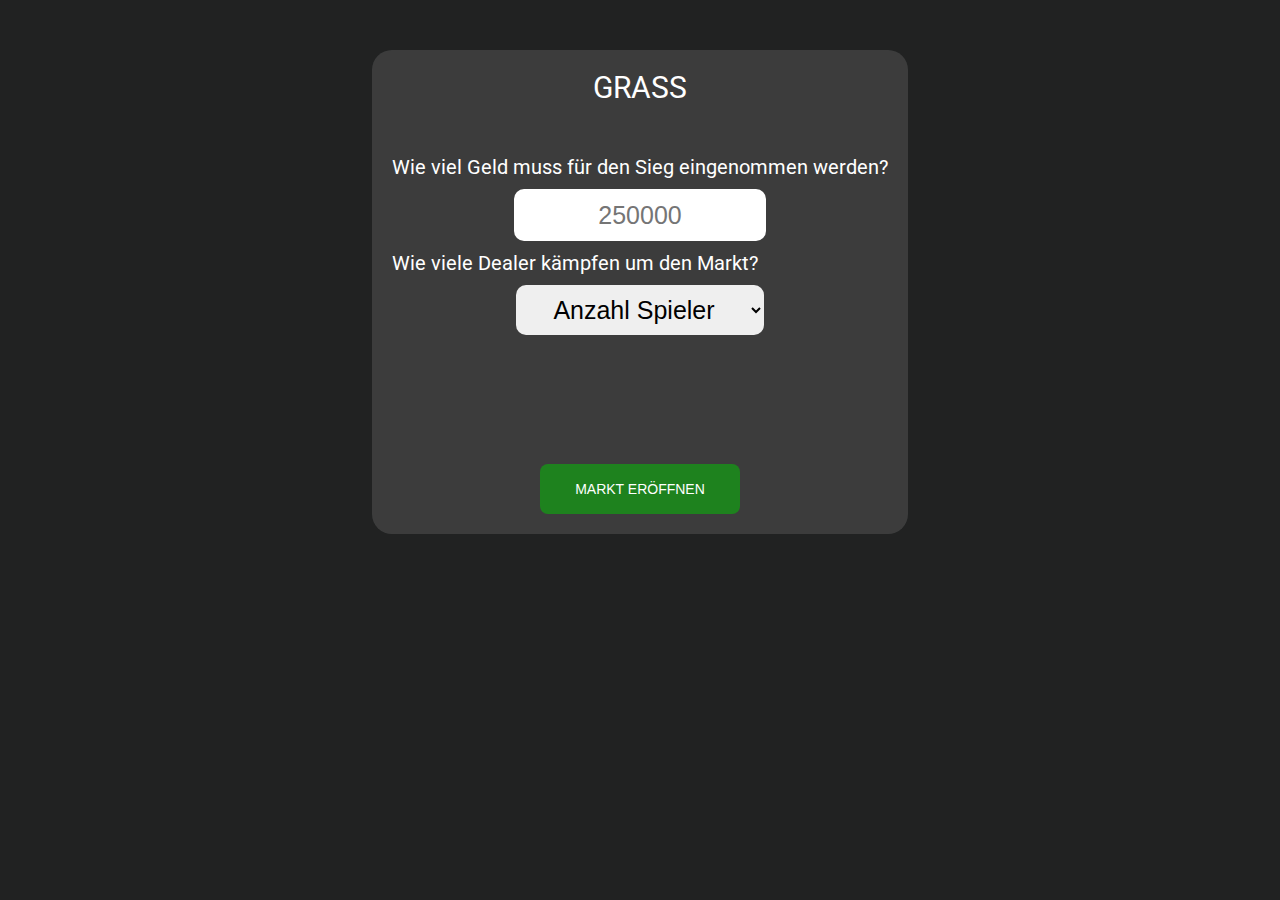
==== index.html @ b749617e "Landing page + dynamic creation of player name fields" ====
<!DOCTYPE html>
<html lang="en">
  <head>
    <meta charset="utf-8" />
    <meta name="viewport" content="width=device-width, initial-scale=1" />
    <link rel="stylesheet" href="css/styles.css" />
    <link
      href="https://fonts.googleapis.com/css2?family=Roboto:ital,wght@0,100;0,300;0,400;0,500;0,700;0,900;1,100;1,300;1,400;1,500;1,700;1,900&display=swap"
      rel="stylesheet"
    />
    <title>Grass Game Calculator</title>
  </head>
  <body>
    <script src="js/index.js"></script>
    <div class="container">
      <div class="heading" id="grass">GRASS</div>
      <form>
        <div class="label-info">
          Wie viel Geld muss für den Sieg eingenommen werden?
        </div>
        <input class="input" type="text" id="winAmount" placeholder="250000" />
        <div class="label-info">Wie viele Dealer kämpfen um den Markt?</div>
        <select
          onchange="createPlayerNameInputs()"
          class="select-box"
          id="playerSelect"
          value=""
          placeholder="Anzahl Spieler"
        >
          <option disabled selected value>Anzahl Spieler</option>
          <option value="2">2</option>
          <option value="3">3</option>
          <option value="4">4</option>
          <option value="5">5</option>
          <option value="6">6</option>
        </select>
      </form>
      <div class="player-names" id="playerNames"></div>
      <br />
      <button class="button">MARKT ERÖFFNEN</button>
    </div>
  </body>
</html>
---- css/styles.css ----
body {
  display: flex;
  justify-content: center;
  font-family: Roboto;
  background: #212222 !important;
  align-items: center;
  margin: 50px auto auto auto;
}

.heading {
  max-width: fit-content;
  color: rgb(255, 255, 255);
  width: 50%;
  margin: auto;
  margin-bottom: 50px;
  font-size: 30px;
}

.container {
  background: rgba(255, 255, 255, 0.123);
  border-radius: 20px;
  padding: 20px;
  justify-content: center;
  margin: auto;
}

.select-box {
  border: #06283d;
  border-radius: 10px;
  width: 50%;
  height: 50px;
  text-align: center;
  font-size: 25px;
  margin: 10px auto 10px auto;
  display: block;
}

.input {
  margin-top: 10px;
  margin-bottom: 10px;
  border: #06283d;
  border-radius: 10px;
  width: 50%;
  height: 50px;
  text-align: center;
  font-size: 25px;
  margin: 10px auto 10px auto;
  display: block;
}

.label-info {
  font-size: 20px;
  color: white;
}

.button {
  background-color: rgba(0, 200, 0, 0.5);
  border-radius: 8px;
  border-style: none;
  box-sizing: border-box;
  color: #ffffff;
  cursor: pointer;
  display: inline-block;
  font-size: 14px;
  font-weight: 500;
  height: 40px;
  line-height: 20px;
  list-style: none;
  outline: none;
  text-align: center;
  text-decoration: none;
  transition: color 100ms;
  vertical-align: baseline;
  user-select: none;
  -webkit-user-select: none;
  touch-action: manipulation;
  height: 50px;
  margin-left: auto;
  margin-right: auto;
  margin-top: 100px;
  width: 200px;
  margin: 100px auto auto auto;
  display: block;
}

.button:hover,
.button:focus {
  background-color: #04f718;
}

.player-name {
  margin-top: 10px;
  margin-bottom: 10px;
  border: #06283d;
  border-radius: 10px;
  width: 50%;
  height: 50px;
  text-align: center;
  font-size: 25px;
  margin: 20px auto 10px auto;
  display: block;
}
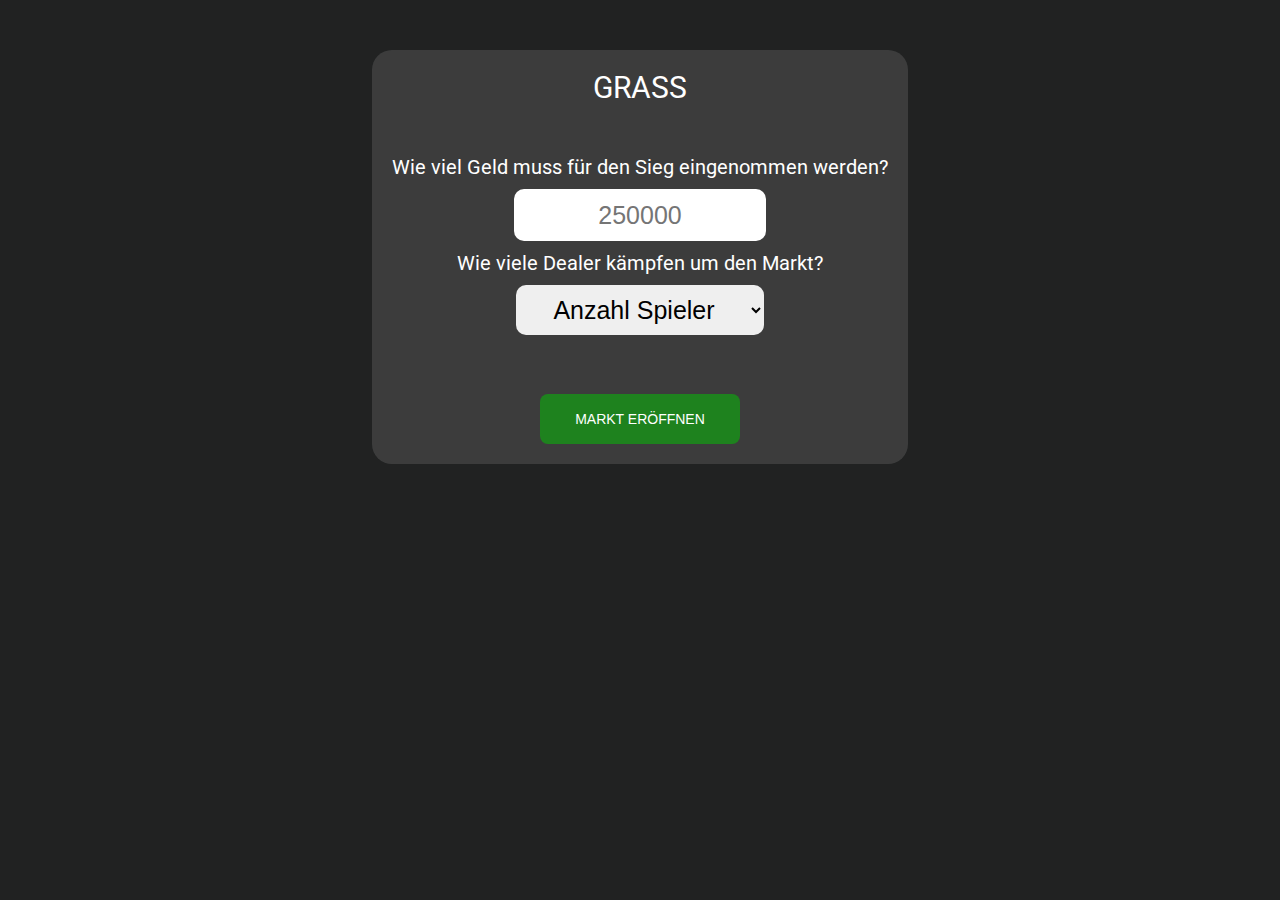
==== commit 9a4907a6: "Saving player names to array" ====
--- a/index.html
+++ b/index.html
@@ -35,9 +35,11 @@
           <option value="6">6</option>
         </select>
       </form>
-      <div class="player-names" id="playerNames"></div>
+      <div class="player-names" id="playerNameInputs"></div>
       <br />
-      <button class="button">MARKT ERÖFFNEN</button>
+      <button class="primary-button" id="startGame" onclick="savePlayerNames()">
+        MARKT ERÖFFNEN
+      </button>
     </div>
   </body>
 </html>
--- a/css/styles.css
+++ b/css/styles.css
@@ -50,10 +50,11 @@
 
 .label-info {
   font-size: 20px;
+  text-align: center;
   color: white;
 }
 
-.button {
+.primary-button {
   background-color: rgba(0, 200, 0, 0.5);
   border-radius: 8px;
   border-style: none;
@@ -70,7 +71,6 @@
   text-align: center;
   text-decoration: none;
   transition: color 100ms;
-  vertical-align: baseline;
   user-select: none;
   -webkit-user-select: none;
   touch-action: manipulation;
@@ -79,12 +79,12 @@
   margin-right: auto;
   margin-top: 100px;
   width: 200px;
-  margin: 100px auto auto auto;
+  margin: 30px auto auto auto;
   display: block;
 }
 
-.button:hover,
-.button:focus {
+.primary-button:hover,
+.primary-button:focus {
   background-color: #04f718;
 }
 
@@ -100,3 +100,7 @@
   margin: 20px auto 10px auto;
   display: block;
 }
+
+#player1 {
+  color: green;
+}
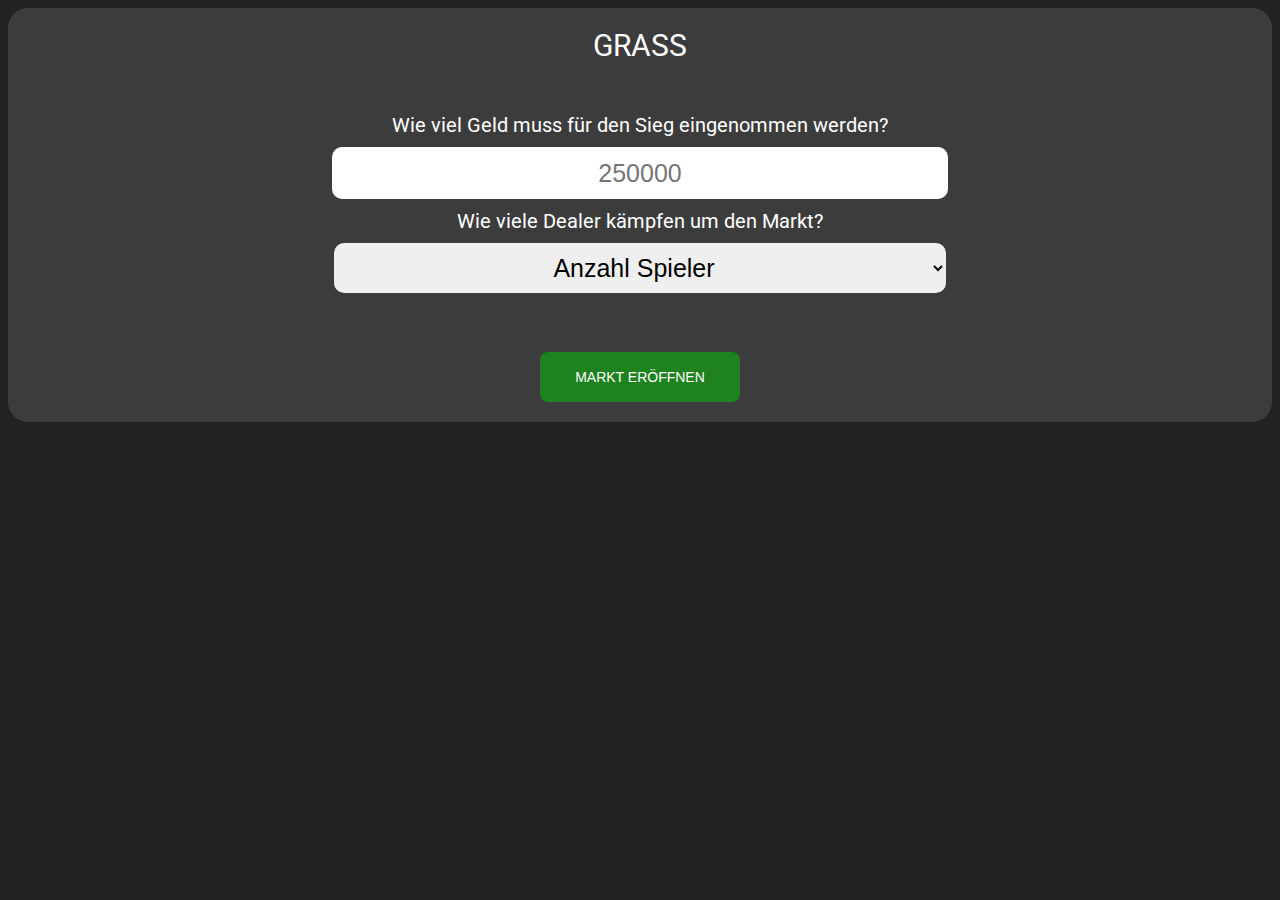
==== commit 2c3f3fa7: "Added UI for player Hand" ====
--- a/index.html
+++ b/index.html
@@ -3,7 +3,7 @@
   <head>
     <meta charset="utf-8" />
     <meta name="viewport" content="width=device-width, initial-scale=1" />
-    <link rel="stylesheet" href="css/styles.css" />
+    <link rel="stylesheet" href="/css/styles.css" />
     <link
       href="https://fonts.googleapis.com/css2?family=Roboto:ital,wght@0,100;0,300;0,400;0,500;0,700;0,900;1,100;1,300;1,400;1,500;1,700;1,900&display=swap"
       rel="stylesheet"
@@ -37,7 +37,11 @@
       </form>
       <div class="player-names" id="playerNameInputs"></div>
       <br />
-      <button class="primary-button" id="startGame" onclick="savePlayerNames()">
+      <button
+        class="primary-button"
+        id="startGame"
+        onclick="startGameSession()"
+      >
         MARKT ERÖFFNEN
       </button>
     </div>
--- a/css/styles.css
+++ b/css/styles.css
@@ -4,16 +4,15 @@
   font-family: Roboto;
   background: #212222 !important;
   align-items: center;
-  margin: 50px auto auto auto;
 }
 
 .heading {
-  max-width: fit-content;
   color: rgb(255, 255, 255);
-  width: 50%;
   margin: auto;
   margin-bottom: 50px;
   font-size: 30px;
+  text-align: center;
+  display: block;
 }
 
 .container {
@@ -22,6 +21,7 @@
   padding: 20px;
   justify-content: center;
   margin: auto;
+  width: 100%;
 }
 
 .select-box {
@@ -33,11 +33,10 @@
   font-size: 25px;
   margin: 10px auto 10px auto;
   display: block;
+  text-wrap: auto;
 }
 
 .input {
-  margin-top: 10px;
-  margin-bottom: 10px;
   border: #06283d;
   border-radius: 10px;
   width: 50%;
@@ -52,6 +51,7 @@
   font-size: 20px;
   text-align: center;
   color: white;
+  align-items: center;
 }
 
 .primary-button {
@@ -99,8 +99,51 @@
   font-size: 25px;
   margin: 20px auto 10px auto;
   display: block;
+  min-width: 70%;
 }
 
-#player1 {
-  color: green;
+.game-status {
+  margin-left: 2px;
+  margin-top: 2px;
+  margin-right: auto;
+  font-size: 14px;
+  display: flex;
+  align-items: center;
+  justify-content: center;
+  margin-bottom: 20px;
+  background-color: rgba(65, 65, 247, 0.512);
+  max-width: 30%;
 }
+
+.game-status:hover,
+.game-status:focus {
+  background-color: rgb(65, 65, 247);
+}
+
+.score-input-group {
+  display: block;
+  margin: auto;
+  width: 100%;
+  display: flex;
+  align-items: center;
+  justify-content: center;
+}
+
+.checkbox-container {
+  display: grid;
+  grid-template-columns: max-content max-content;
+}
+
+.score-input {
+  display: grid;
+}
+
+.checkbox-label {
+  text-align: right;
+  margin-top: 5px;
+}
+
+.card-checkbox {
+  margin-top: 10px;
+  margin-left: 30px;
+}
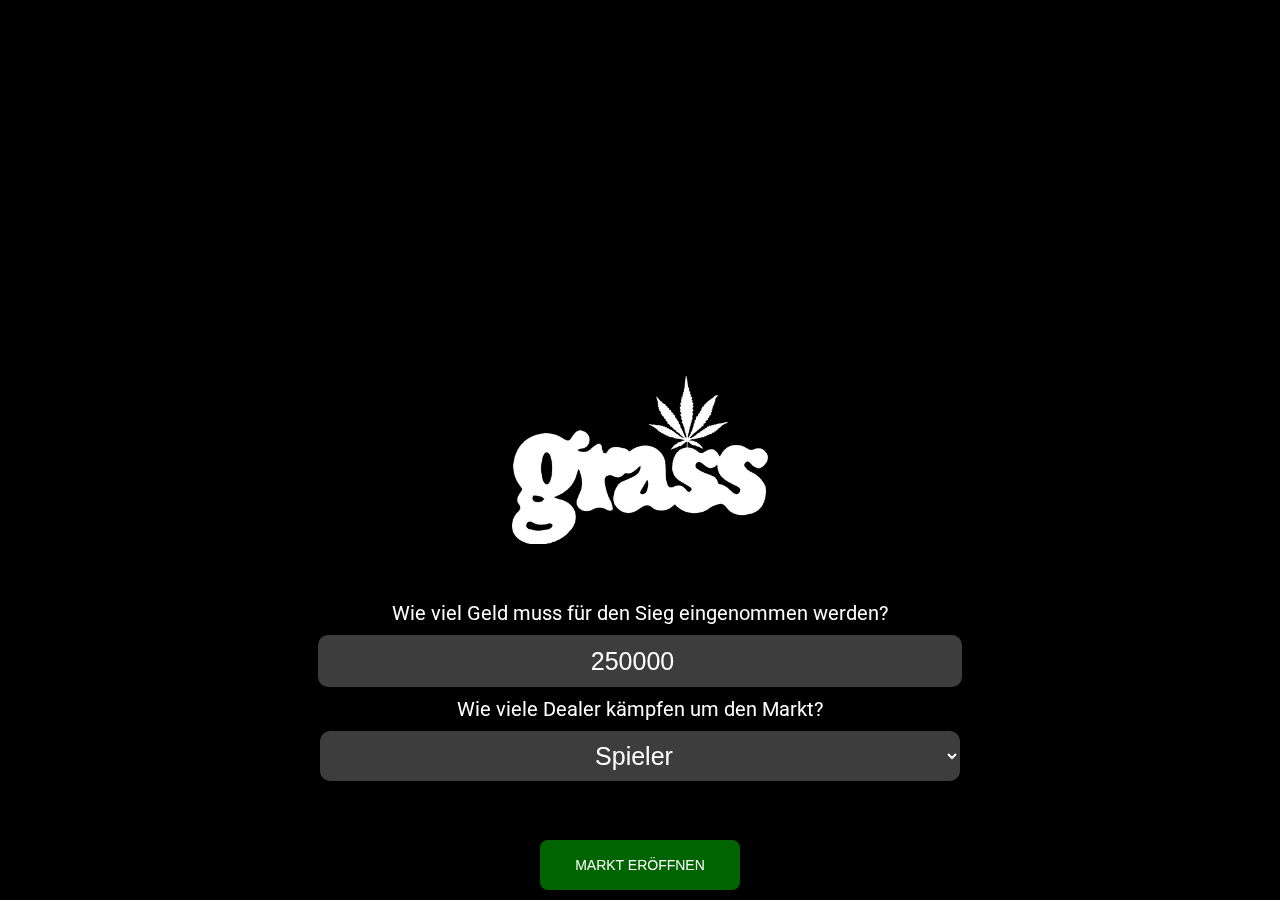
==== commit d9577678: "logic done" ====
--- a/index.html
+++ b/index.html
@@ -10,15 +10,25 @@
     />
     <title>Grass Game Calculator</title>
   </head>
-  <body>
-    <script src="js/index.js"></script>
-    <div class="container">
-      <div class="heading" id="grass">GRASS</div>
+  <body onload="resetValues()">
+    <video
+      id="smokeVideo"
+      playsinline
+      autoplay
+      loop
+      src="assets/video/smoke.mp4"
+      autoplay
+      muted
+    ></video>
+    <div class="container" id="startScreen">
+      <div class="heading" id="grass">
+        <img class="logo" src="assets/img/logo.png" alt="" />
+      </div>
       <form>
         <div class="label-info">
           Wie viel Geld muss für den Sieg eingenommen werden?
         </div>
-        <input class="input" type="text" id="winAmount" placeholder="250000" />
+        <input class="input" type="number" id="winAmount" value="250000" />
         <div class="label-info">Wie viele Dealer kämpfen um den Markt?</div>
         <select
           onchange="createPlayerNameInputs()"
@@ -27,7 +37,7 @@
           value=""
           placeholder="Anzahl Spieler"
         >
-          <option disabled selected value>Anzahl Spieler</option>
+          <option disabled selected value>Spieler</option>
           <option value="2">2</option>
           <option value="3">3</option>
           <option value="4">4</option>
@@ -45,5 +55,6 @@
         MARKT ERÖFFNEN
       </button>
     </div>
+    <script src="js/index.js"></script>
   </body>
 </html>
--- a/css/styles.css
+++ b/css/styles.css
@@ -2,7 +2,7 @@
   display: flex;
   justify-content: center;
   font-family: Roboto;
-  background: #212222 !important;
+  background: black !important;
   align-items: center;
 }
 
@@ -16,12 +16,21 @@
 }
 
 .container {
-  background: rgba(255, 255, 255, 0.123);
+  background: rgba(223, 223, 223, 0.218);
   border-radius: 20px;
   padding: 20px;
   justify-content: center;
   margin: auto;
   width: 100%;
+  max-height: 100%;
+  padding-bottom: 10px;
+  overflow: auto;
+}
+
+#startScreen {
+  position: fixed;
+  bottom: 0;
+  background: rgba(0, 0, 0, 0);
 }
 
 .select-box {
@@ -34,6 +43,8 @@
   margin: 10px auto 10px auto;
   display: block;
   text-wrap: auto;
+  background-color: rgba(255, 255, 255, 0.241);
+  color: white;
 }
 
 .input {
@@ -45,6 +56,8 @@
   font-size: 25px;
   margin: 10px auto 10px auto;
   display: block;
+  background-color: rgba(255, 255, 255, 0.241);
+  color: white;
 }
 
 .label-info {
@@ -93,13 +106,14 @@
   margin-bottom: 10px;
   border: #06283d;
   border-radius: 10px;
-  width: 50%;
   height: 50px;
   text-align: center;
   font-size: 25px;
   margin: 20px auto 10px auto;
   display: block;
-  min-width: 70%;
+  min-width: 50%;
+  background-color: rgba(255, 255, 255, 0.241);
+  color: white;
 }
 
 .game-status {
@@ -147,3 +161,127 @@
   margin-top: 10px;
   margin-left: 30px;
 }
+
+.logo {
+  max-width: 20%;
+}
+
+/* The Modal (background) */
+.pop-up {
+  display: none; /* Hidden by default */
+  position: fixed; /* Stay in place */
+  z-index: 1; /* Sit on top */
+  left: 0;
+  top: 0;
+  width: 100%; /* Full width */
+  height: 100%; /* Full height */
+  overflow: auto; /* Enable scroll if needed */
+  background-color: rgb(0, 0, 0); /* Fallback color */
+  background-color: rgba(0, 0, 0, 0.4); /* Black w/ opacity */
+}
+
+/* Modal Content/Box */
+.popup-content {
+  background-image: url(/assets/img/paper.jpg);
+  margin: 15% auto; /* 15% from the top and centered */
+  padding: 20px;
+  border: 1px solid #888;
+  width: 80%; /* Could be more or less, depending on screen size */
+  border-radius: 10px;
+  animation-name: animatetop;
+  animation-duration: 0.4s;
+  overflow: auto;
+}
+
+/* Add Animation */
+@keyframes animatetop {
+  from {
+    top: -300px;
+    opacity: 0;
+  }
+  to {
+    top: 0;
+    opacity: 1;
+  }
+}
+
+#gameDataGrid {
+  border-collapse: separate;
+  border-spacing: 5px; /* add gaps between cells */
+  overflow: auto; /* add a horizontal scrollbar */
+}
+
+#gameDataGrid th,
+#gameDataGrid td {
+  border: 1px solid #ddd; /* add thin lines around cells */
+  padding: 5px; /* add padding to cells */
+  text-align: center; /* center text in cells */
+  border-bottom: 2px solid gray; /* add bottom border between cells */
+  border-right: 2px solid gray;
+}
+
+/* The Close Button */
+#closeButton {
+  color: #aaa;
+  float: right;
+  font-size: 28px;
+  font-weight: bold;
+}
+
+#closeButton:hover,
+#closeButton:focus {
+  color: black;
+  text-decoration: none;
+  cursor: pointer;
+}
+
+#backButton {
+  background-color: rgba(255, 0, 0, 0.399);
+}
+
+#backButton:hover,
+#backButton:focus {
+  background-color: red;
+}
+
+#sessionLogo {
+  position: relative;
+}
+
+#smokeVideo {
+  position: fixed;
+  right: 0;
+  bottom: 0;
+  min-width: 100%;
+  min-height: 100%;
+}
+
+#roundCount {
+  font-size: 20px;
+}
+
+#currentPlayer {
+  margin: 0;
+}
+
+#detach-button-host {
+  display: none !important;
+}
+
+#gameStatus {
+  margin-left: 2px;
+  margin-top: 2px;
+  margin-right: auto;
+  font-size: 14px;
+  display: flex;
+  align-items: center;
+  justify-content: center;
+  margin-bottom: 20px;
+  background-color: rgba(65, 65, 247, 0.512);
+  max-width: 30%;
+}
+
+#gameStatus:hover,
+#gameStatus:focus {
+  background-color: rgb(65, 65, 247);
+}
